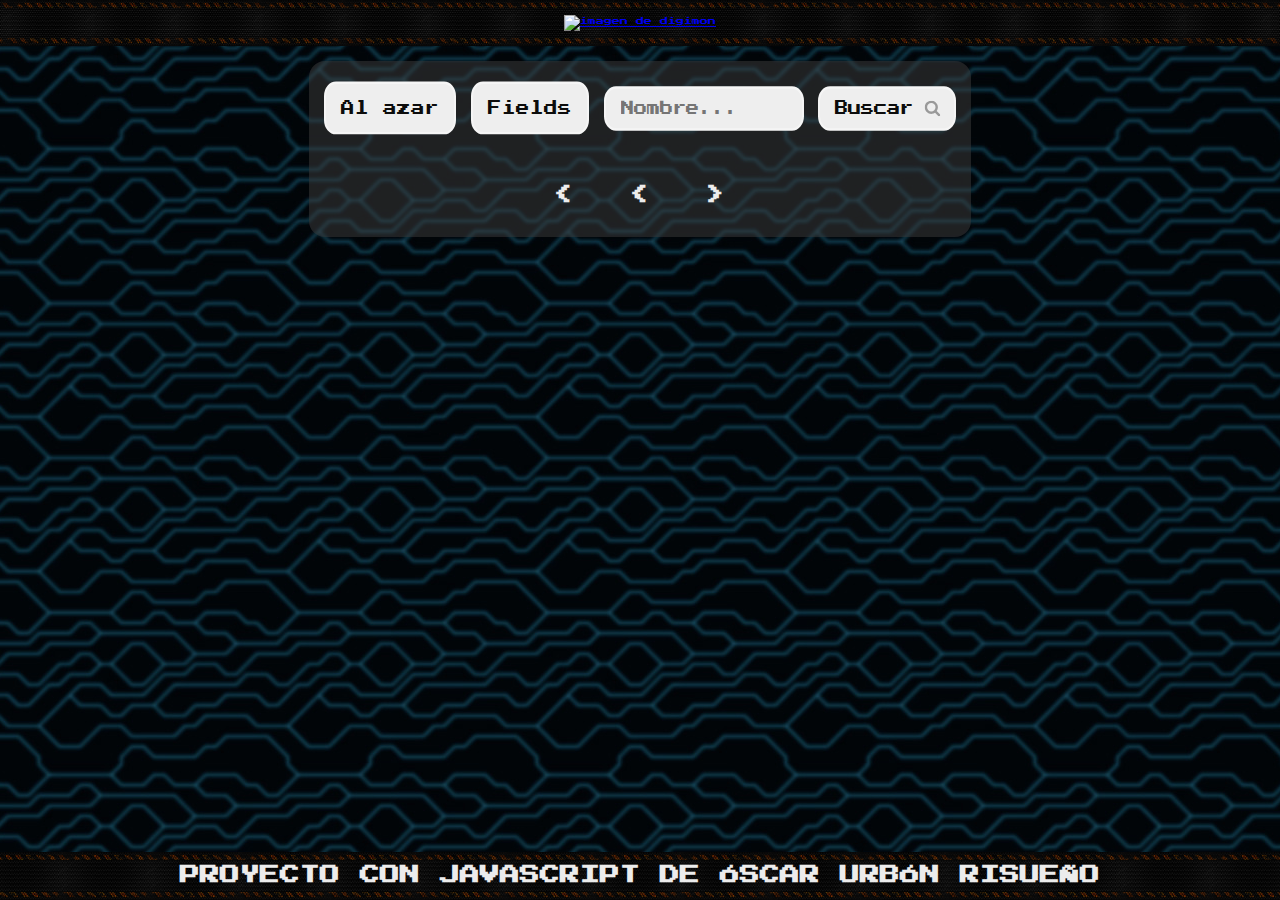
==== index.html @ 3ec6dea9 "Add files via upload" ====
<!DOCTYPE html>
<html lang="en">
  <head>
    <meta charset="UTF-8" />
    <meta http-equiv="X-UA-Compatible" content="IE=edge" />
    <meta name="viewport" content="width=device-width, initial-scale=1.0" />
    <!--Fonts -->
    <link rel="preconnect" href="https://fonts.googleapis.com">
    <link rel="preconnect" href="https://fonts.gstatic.com" crossorigin>
    <link href="https://fonts.googleapis.com/css2?family=Roboto:ital,wght@0,100;0,300;0,400;0,500;0,700;0,900;1,100;1,300;1,400;1,500;1,700;1,900&display=swap" rel="stylesheet">    <!--Font Press Start 2p -->
    <link href="https://fonts.googleapis.com/css2?family=Press+Start+2P&family=Roboto:ital,wght@0,100;0,300;0,400;0,500;0,700;0,900;1,100;1,300;1,400;1,500;1,700;1,900&display=swap" rel="stylesheet">
    
    <title>Digimon DB</title>
    <link rel="icon" type="image/x-icon" href="favicon.ico">
    <link rel="stylesheet" href="css/styles.css" />
    <script src="https://code.jquery.com/jquery-3.6.0.min.js" ></script>
	<script src="js/script.js" defer></script>
  </head>
  <body>
    <div class="header">
      <a href="index.html">
        <img src="images/logo.png" alt="imagen de digimon" class="logo">
      </a>
    </div>
    <main>
      <div class="main-wrapper">
        <div class="navbar">
          <a class="navbar-item correctY" id="random-digimon" href="#">Al azar</a>
          <a class="navbar-item correctY" href="fields.html">Fields</a>
          <form role="search " id="search-form" method="GET">
            <input class="searchbar correctY" id="search-input" name="search" placeholder="Nombre..." type="text" /> 
            <button type="submit" class="navbar-item correctY" id="search-button">Buscar 
              <svg height="13px" class="search-icon correctX" viewBox="0 0 13 13">
              <path fill="#999999" d="M12,13a1,1,0,0,1-.7-.3L8.62,10A5.5,5.5,0,1,1,10,8.62l2.68,2.68A1,1,0,0,1,12,13ZM5.5,2A3.5,3.5,0,1,0,9,5.5,3.5,3.5,0,0,0,5.5,2Z"/>
              </svg>
            </button>
          </form>
        </div>
        <div class="list-digimon" id="digi_list"></div>
        <div class="pag-buttons titulo">
          <div class="pag-button" id="prev-button"><</div>
          <div class="" id="current-pag"><</div>
          <div class="pag-button" id="next-button">></div>
        </div>
      </div>
    </main>
    <footer>
      <h1 id="titulo" class="titulo">Proyecto con javascript de Óscar Urbón Risueño</h1>
    </footer>
  </body>
</html>
---- css/styles.css ----
* {
  box-sizing: border-box;
}
html {
 
  font-size: 50%;
  height: 100%;
  scroll-behavior: smooth;
}
h3, p, .correctY {
  transform: scaleY(1.2);
}

.correctX{
  transform: scaleX(1.2);
}

body {
  font-family: 'Press Start 2P', 'Roboto';
  color: #000;
  line-height: 1.5;
  min-height: 100vh;
  margin: 0;
  background-size: auto; 
  background-position: center;
  background-repeat: repeat;
  background-image: url('../images/bk_body.jpg');
  display: flex;
  flex-direction: column;
}

.header{
  display: flex;
  justify-content: space-around;
  background-size: contain;
  background-position: center;
  background-repeat: repeat-x;
  background-image: url('../images/bk_header.jpg');
}

.logo{
  width: 100%;  
  max-width: 400px;  
  min-width: 100px; 
  height: auto;
  margin: 15px; 
  transition: filter 0.3s ease; 
}

.logo:hover {
  filter: drop-shadow(0 0 20px rgba(255, 165, 0, 0.6));
}

main{
  display: flex;
  justify-content: flex-start;
  align-items:center;
  flex-direction: column;
  flex: 1;
}

.main-wrapper{
  background-color: #3a3a3a8a;
  border-radius: 16px;
  margin: 15px ;
  padding: 15px;
  max-width: 1400px;
  min-width: 450px;
}

.navbar {
  display: flex;
  flex-direction: row;
  flex-wrap: wrap;
  justify-content: center;
  align-items: center;
  align-content: center;
  gap:15px;
  margin-bottom: 25px;
  margin-top: 10px;
  font-size: 1.7rem;
}

.navbar-item{
  color: rgb(12, 12, 12);
  align-content: center;
  background-color: rgb(238, 238, 238);
  border:  2px solid rgb(245, 245, 245);
  border-radius: 12px;
  padding: 10px 15px;
  text-decoration: none;
  font-family: 'Press Start 2P';
  transition: color 0.4s ease, border 0.7s ease, background-color 0.5s ease ;
}

.navbar-item:hover{
  background-color: rgb(250, 180, 89);
  color:rgb(19, 19, 19);
  border:  2px solid rgb(93, 85, 206);
}

.searchbar{
  background-color: rgb(238, 238, 238);
  border:  2px solid rgb(245, 245, 245);
  border-radius: 12px;
  padding: 10px 15px;
  text-decoration: none;
  font-family: 'Press Start 2P';
  max-width: 200px;
}

.list-digimon {
  display: flex;
  flex-direction: row;
  flex-wrap: wrap;
  justify-content: center;
  align-items: center;
  align-content: stretch;
  gap: 15px;
}

.list-fields {
  display: flex;
  flex-direction: column;
  flex-wrap: nowrap;
  justify-content: flex-start;
  align-items: stretch;
  align-content: center;
  gap: 15px;
}

.detail-card{
  gap: 25px;
  display: flex;
  flex-direction: row;
  flex-wrap: wrap;
  align-items: stretch;
  align-content: stretch;
  justify-content: stretch;
  background-color: rgb(250, 249, 250);
  border-radius: 16px;
  overflow: hidden;
  border: 2px solid rgb(247, 247, 247);
  position: relative;
  padding: 35px;
}

.detail-image{
  flex:1;
  width: auto;
  height: 350px;
  border-radius: 16px;
  object-fit: contain;
  object-position: center;
  background-color: white;
}

.detail-stats{
  flex:1;
  display: flex;
  flex-wrap: nowrap;
  flex-direction: column;
  justify-content: space-between;
  align-items: flex-start;
  align-content: stretch;
  max-height: 350px;
  min-width: 350px;
  padding: 20px;
  border-radius: 16px;
  background-color: rgba(250, 250, 250, 0.973);
  margin: 0px;
  overflow-y: auto;
}

.detail-name {
  color: rgb(22, 22, 22);
  font-size: 2.6rem;
  text-align: left;
  margin-left: 5px;
  letter-spacing: 4px;
  text-transform: uppercase;
  margin: 0px;
  padding: 5px 15px 20px 15px;
}

ul{
  padding: 0px;
  padding-left: 20px;
  display: flex;
  font-size: 1.6rem;
  flex-wrap: nowrap;
  flex-direction: column;
  justify-content: space-between;
  align-items: flex-start;
  align-content: stretch;
  flex:1;
}

li{
  margin: 10px 0px 10px 0px;
}

.detail-description{
  flex:1;
  font-family: 'Roboto';
  font-size: 2.3rem;
  font-weight: normal;
  line-height: 1.5;
  text-align: justify;
  vertical-align: middle;
  min-width: 350px;
  overflow-y: auto;
  max-height: 350px;
  padding: 20px;
  border-radius: 16px;
  background-color: rgb(250, 250, 250, 0.973);
}

.card {
  width: 320px;
  border-radius: 16px;
  overflow: hidden;
  border: 2px solid rgb(247, 247, 247);
  transition: box-shadow 0.5s ease, transform 0.5s ease;
}

.card:hover {
  filter: brightness(1.04);
  transform: translateY(-5px); 
  cursor: pointer;
  text-decoration: none;
}



.card-header {
  width: auto;
  height: 78px;
  background-color: #f7f7f7;
  display: flex;
  justify-content: flex-end;
  align-items: flex-start;
  padding: 10px;
}

.card-body-id {
  font-size: 2rem;
  padding-right: 5px;
  margin-top:5px;
}

.card-body-img {
  max-width: 250px;
  height: 250px;
  margin-top: -10%;
  border-radius: 16px;
  object-fit: cover;
  object-position: center;
  background-color: rgb(250, 250, 250);
}

.image-field{
  width: auto;
  transform: scaleX(1.2);
  margin:0px 5px;
  transition: transform 0.3s ease;
  display: inline-block;
  position: relative;
  vertical-align: top; 
}

.image-field:hover {
  transform: scale(2); 
  z-index: 1;
}

.align-text-image{
  align-items: center;
  gap:15px;
}


.card-body {
  display: flex;
  flex-direction: column;
  align-items: center;
  background-color: #ffffff94;
  border-bottom: 1px solid rgb(201, 201, 201);
  border-top: 1px solid rgb(201, 201, 201);
}

.card-body-title {
  margin-top: 2.8rem;
  margin-bottom: 2.5rem;
  font-size: 2rem;
  text-transform: capitalize;
  width: 75%;
  text-align: center;
}

.card-footer {
  position: relative;
  background-color: #f7f7f7;
  display: flex;
  justify-content: space-around;
  align-items: center;
  font-size: 1.3rem;
  gap: 10px;
  padding: 15px;
}

.elipsis{
  white-space: nowrap;
  overflow: hidden;
  text-overflow: ellipsis;
}

.card-footer-item {
  text-align: center;
  flex: 1;
  min-width: 0; 
}

.card-footer p {
  letter-spacing: 2px;
}

.pag-buttons{
  display: flex;
  flex-direction: row;
  flex-wrap: nowrap;
  justify-content: center;
  align-items: center;
  align-content: center;
  gap: 7%;
  margin-top: 15px;
}

.pag-button{
  padding: 15px;
  transition: transform 0.1s ease, filter 0.3s ease;
}

.pag-button:hover {
  transform: scale(1.5);
  filter: brightness(0.8);
  cursor: pointer;
}

footer{
  display: flex;
  flex-direction: column;
  flex-wrap: nowrap;
  justify-content: space-around;
  align-items: center;
  align-content: center;
  background-size: auto 100%; 
  background-position: center;
  background-repeat: repeat-x;
  background-image: url('../images/bk_header.jpg');
}

.titulo {
  color: rgb(236, 236, 236);
  font-size: 2.5rem;
  line-height: 2.7rem;
  text-align: center;
  text-transform: uppercase;
  font-weight: 800;
  margin-left: 20px;
  margin-right: 20px;
}

.Baby-I {
  background-color: rgba(129, 206, 174, 0.82);
}

.Baby-II {
  background-color: rgba(130, 214, 203, 0.82);
}

.Child {
  background-color: rgba(125, 161, 209, 0.82);
}

.Adult {
  background-color: rgba(160, 117, 201, 0.82);
}

.Perfect {
  background-color: rgba(211, 130, 180, 0.82);
}

.Ultimate {
  background-color: rgba(202, 118, 118, 0.82);
}

.undefined{
  background-color: rgba(247, 247, 247, 0.904);
}

.undefined-t{
  background-color: rgba(240, 240, 240, 0.5);
}

.Baby-I-t {
  background-color: rgba(129, 206, 174, 0.5);
}

.Baby-II-t {
  background-color: rgba(130, 214, 203, 0.5);
}

.Child-t {
  background-color: rgba(125, 161, 209, 0.5);
}

.Adult-t {
  background-color: rgba(160, 117, 201, 0.5);
}

.Perfect-t {
  background-color: rgba(211, 130, 180, 0.5);
}

.Ultimate-t {
  background-color: rgba(202, 118, 118, 0.5);
}
.field-card{
  border-radius: 16px;
  min-width: 350px;
  width: 100%;
  max-width:620px ;
  overflow: hidden;
  border: 2px solid rgb(247, 247, 247);
  background-color: #f7f7f7a6;
  padding: 10px 20px;
  transition: box-shadow 0.5s ease, transform 0.5s ease;
}

.field-card:hover {
  filter: brightness(1.04);
  transform: translateY(-5px); 
  cursor: pointer;
  text-decoration: none;
}

.field-card-img{
  max-width: 50px;
  height: 50px;
  border-radius: 4px;
  object-fit: cover;
  object-position: center;
  background-color: rgb(250, 250, 250);
}
.field-data{
  width: 100%;
  display: flex;
  flex-direction: row;
  flex-wrap: wrap;
  justify-content: space-between;
  align-items: center;
  align-content: stretch;

}
.field-description{
flex:1;
  font-family: 'Roboto';
  font-size: 2.3rem;
  line-height: 1.5;
  text-align: justify;
  overflow-y: auto;
  max-height: 200px;
  width: 100%;
  margin-top: 15px;
  padding: 10px 20px;
  border-radius: 13px;
  background-color: rgba(250, 250, 250, 0.842);
  display:none;

}
.field-title {
  font-size: 2rem;
  text-transform: capitalize;
  text-align: center;
}
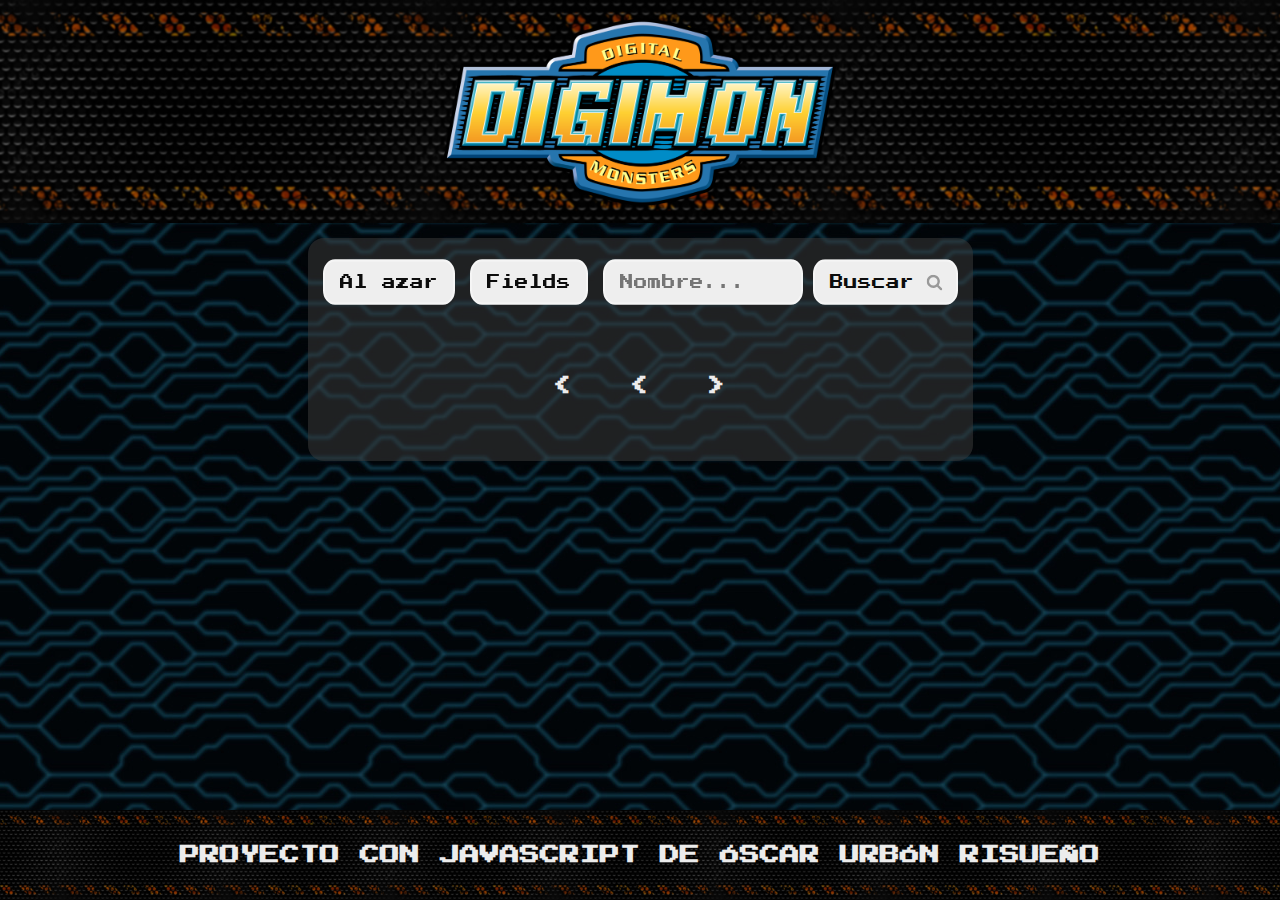
==== commit 482c76c8: "Add files via upload" ====
--- a/index.html
+++ b/index.html
@@ -24,12 +24,12 @@
     </div>
     <main>
       <div class="main-wrapper">
-        <div class="navbar">
-          <a class="navbar-item correctY" id="random-digimon" href="#">Al azar</a>
-          <a class="navbar-item correctY" href="fields.html">Fields</a>
-          <form role="search " id="search-form" method="GET">
-            <input class="searchbar correctY" id="search-input" name="search" placeholder="Nombre..." type="text" /> 
-            <button type="submit" class="navbar-item correctY" id="search-button">Buscar 
+        <div class="navbar correctY ">
+          <a class="navbar-item " id="random-digimon" href="#">Al azar</a>
+          <a class="navbar-item " href="fields.html">Fields</a>
+          <form role="search" class="search-form" id="search-form" method="GET">
+            <input class="searchbar " id="search-input" name="search" placeholder="Nombre..." type="text" /> 
+            <button type="submit" class="navbar-item " id="search-button">Buscar 
               <svg height="13px" class="search-icon correctX" viewBox="0 0 13 13">
               <path fill="#999999" d="M12,13a1,1,0,0,1-.7-.3L8.62,10A5.5,5.5,0,1,1,10,8.62l2.68,2.68A1,1,0,0,1,12,13ZM5.5,2A3.5,3.5,0,1,0,9,5.5,3.5,3.5,0,0,0,5.5,2Z"/>
               </svg>
--- a/css/styles.css
+++ b/css/styles.css
@@ -6,8 +6,9 @@
   font-size: 50%;
   height: 100%;
   scroll-behavior: smooth;
-}
-h3, p, .correctY {
+
+}
+p, .correctY {
   transform: scaleY(1.2);
 }
 
@@ -18,7 +19,7 @@
 body {
   font-family: 'Press Start 2P', 'Roboto';
   color: #000;
-  line-height: 1.5;
+ 
   min-height: 100vh;
   margin: 0;
   background-size: auto; 
@@ -43,7 +44,7 @@
   max-width: 400px;  
   min-width: 100px; 
   height: auto;
-  margin: 15px; 
+  margin: 15px 0px; 
   transition: filter 0.3s ease; 
 }
 
@@ -65,7 +66,7 @@
   margin: 15px ;
   padding: 15px;
   max-width: 1400px;
-  min-width: 450px;
+  min-width: 375px;
 }
 
 .navbar {
@@ -79,6 +80,7 @@
   margin-bottom: 25px;
   margin-top: 10px;
   font-size: 1.7rem;
+
 }
 
 .navbar-item{
@@ -88,6 +90,7 @@
   border:  2px solid rgb(245, 245, 245);
   border-radius: 12px;
   padding: 10px 15px;
+  font-size: 1.7rem;
   text-decoration: none;
   font-family: 'Press Start 2P';
   transition: color 0.4s ease, border 0.7s ease, background-color 0.5s ease ;
@@ -99,6 +102,12 @@
   border:  2px solid rgb(93, 85, 206);
 }
 
+.search-form{
+  display: flex;          
+  flex-wrap: nowrap;      
+  align-items: center;   
+  gap: 10px;       
+}
 .searchbar{
   background-color: rgb(238, 238, 238);
   border:  2px solid rgb(245, 245, 245);
@@ -107,6 +116,7 @@
   text-decoration: none;
   font-family: 'Press Start 2P';
   max-width: 200px;
+  font-size: 1.7rem;
 }
 
 .list-digimon {
@@ -307,6 +317,7 @@
   font-size: 1.3rem;
   gap: 10px;
   padding: 15px;
+  line-height: 1.5;
 }
 
 .elipsis{
@@ -363,12 +374,11 @@
 .titulo {
   color: rgb(236, 236, 236);
   font-size: 2.5rem;
-  line-height: 2.7rem;
+  line-height: 1.5;
   text-align: center;
   text-transform: uppercase;
   font-weight: 800;
-  margin-left: 20px;
-  margin-right: 20px;
+  margin:30px 20px;
 }
 
 .Baby-I {
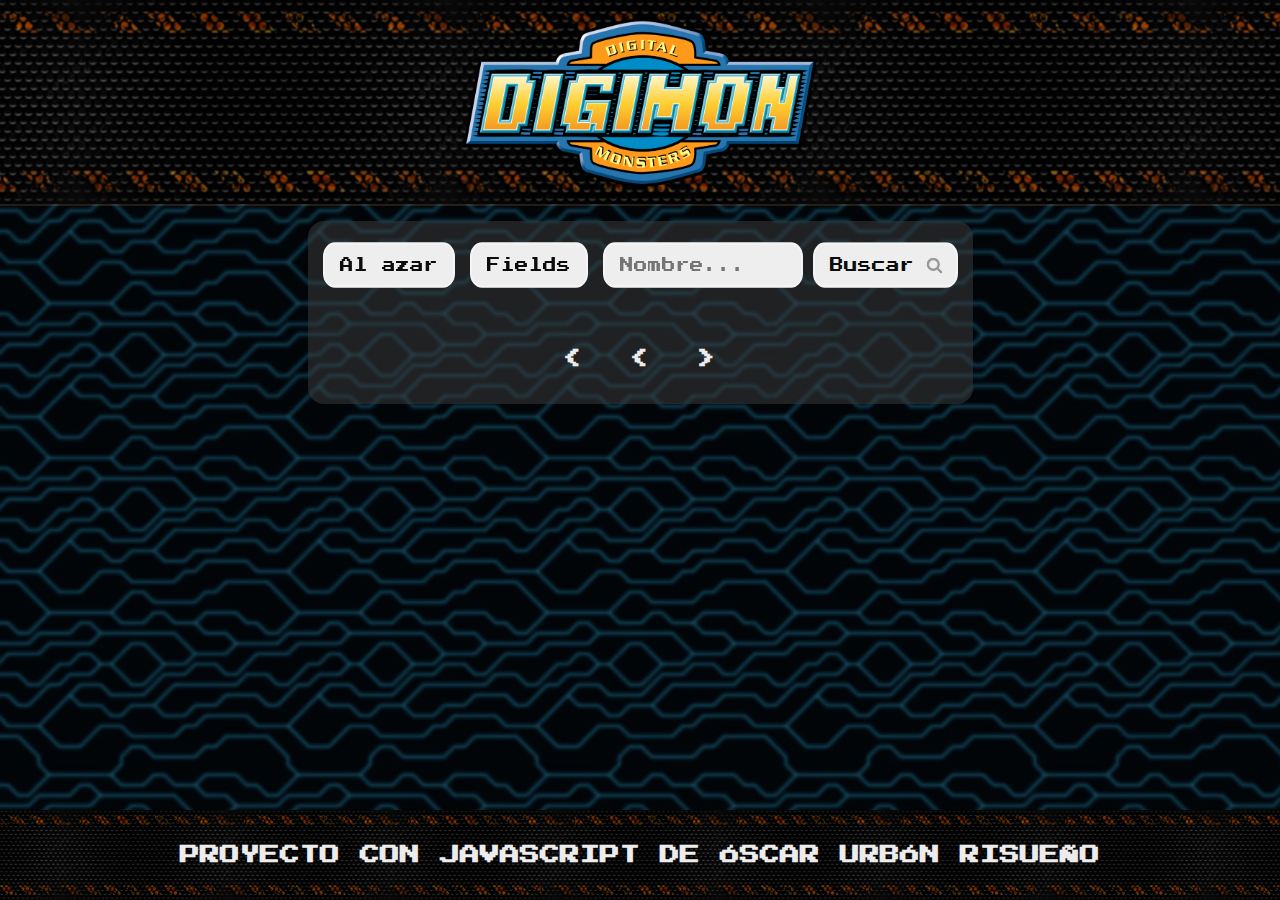
==== commit 38d3b026: "Add files via upload" ====
--- a/index.html
+++ b/index.html
@@ -29,7 +29,7 @@
           <a class="navbar-item " href="fields.html">Fields</a>
           <form role="search" class="search-form" id="search-form" method="GET">
             <input class="searchbar " id="search-input" name="search" placeholder="Nombre..." type="text" /> 
-            <button type="submit" class="navbar-item " id="search-button">Buscar 
+            <button type="submit" class="navbar-item " id="search-button"><span>Buscar </span>
               <svg height="13px" class="search-icon correctX" viewBox="0 0 13 13">
               <path fill="#999999" d="M12,13a1,1,0,0,1-.7-.3L8.62,10A5.5,5.5,0,1,1,10,8.62l2.68,2.68A1,1,0,0,1,12,13ZM5.5,2A3.5,3.5,0,1,0,9,5.5,3.5,3.5,0,0,0,5.5,2Z"/>
               </svg>
@@ -37,7 +37,7 @@
           </form>
         </div>
         <div class="list-digimon" id="digi_list"></div>
-        <div class="pag-buttons titulo">
+        <div class="pag-buttons">
           <div class="pag-button" id="prev-button"><</div>
           <div class="" id="current-pag"><</div>
           <div class="pag-button" id="next-button">></div>
--- a/css/styles.css
+++ b/css/styles.css
@@ -37,6 +37,7 @@
   background-position: center;
   background-repeat: repeat-x;
   background-image: url('../images/bk_header.jpg');
+  border-bottom:  2px solid rgba(206, 133, 85, 0.185);
 }
 
 .logo{
@@ -45,6 +46,7 @@
   min-width: 100px; 
   height: auto;
   margin: 15px 0px; 
+  padding:0px 20px;
   transition: filter 0.3s ease; 
 }
 
@@ -63,10 +65,10 @@
 .main-wrapper{
   background-color: #3a3a3a8a;
   border-radius: 16px;
-  margin: 15px ;
+  margin: 15px 4% ;
   padding: 15px;
   max-width: 1400px;
-  min-width: 375px;
+  min-width: 360px;
 }
 
 .navbar {
@@ -77,7 +79,7 @@
   align-items: center;
   align-content: center;
   gap:15px;
-  margin-bottom: 25px;
+  margin-bottom: 30px;
   margin-top: 10px;
   font-size: 1.7rem;
 
@@ -119,6 +121,13 @@
   font-size: 1.7rem;
 }
 
+@media only screen and (max-width: 430px) {
+  .navbar-item span {
+    display:none;
+  }
+}
+
+
 .list-digimon {
   display: flex;
   flex-direction: row;
@@ -140,7 +149,7 @@
 }
 
 .detail-card{
-  gap: 25px;
+  gap: 15px;
   display: flex;
   flex-direction: row;
   flex-wrap: wrap;
@@ -152,13 +161,14 @@
   overflow: hidden;
   border: 2px solid rgb(247, 247, 247);
   position: relative;
-  padding: 35px;
+  padding: 15px;
+  
 }
 
 .detail-image{
   flex:1;
   width: auto;
-  height: 350px;
+  max-height: 350px;
   border-radius: 16px;
   object-fit: contain;
   object-position: center;
@@ -174,7 +184,7 @@
   align-items: flex-start;
   align-content: stretch;
   max-height: 350px;
-  min-width: 350px;
+  min-width: 250px;
   padding: 20px;
   border-radius: 16px;
   background-color: rgba(250, 250, 250, 0.973);
@@ -218,7 +228,7 @@
   line-height: 1.5;
   text-align: justify;
   vertical-align: middle;
-  min-width: 350px;
+  min-width: 250px;
   overflow-y: auto;
   max-height: 350px;
   padding: 20px;
@@ -233,6 +243,7 @@
   border: 2px solid rgb(247, 247, 247);
   transition: box-shadow 0.5s ease, transform 0.5s ease;
 }
+
 
 .card:hover {
   filter: brightness(1.04);
@@ -268,6 +279,8 @@
   object-position: center;
   background-color: rgb(250, 250, 250);
 }
+
+
 
 .image-field{
   width: auto;
@@ -343,8 +356,14 @@
   justify-content: center;
   align-items: center;
   align-content: center;
-  gap: 7%;
+  gap: 5%;
   margin-top: 15px;
+  color: rgb(236, 236, 236);
+  font-size: 2.5rem;
+  line-height: 1.5;
+  text-align: center;
+  text-transform: uppercase;
+  font-weight: 800;
 }
 
 .pag-button{
@@ -381,6 +400,7 @@
   margin:30px 20px;
 }
 
+
 .Baby-I {
   background-color: rgba(129, 206, 174, 0.82);
 }
@@ -438,7 +458,7 @@
 }
 .field-card{
   border-radius: 16px;
-  min-width: 350px;
+  min-width: 320px;
   width: 100%;
   max-width:620px ;
   overflow: hidden;
@@ -490,7 +510,7 @@
 
 }
 .field-title {
-  font-size: 2rem;
+  font-size: clamp(1rem, 3vw, 2.1rem);
   text-transform: capitalize;
   text-align: center;
 }
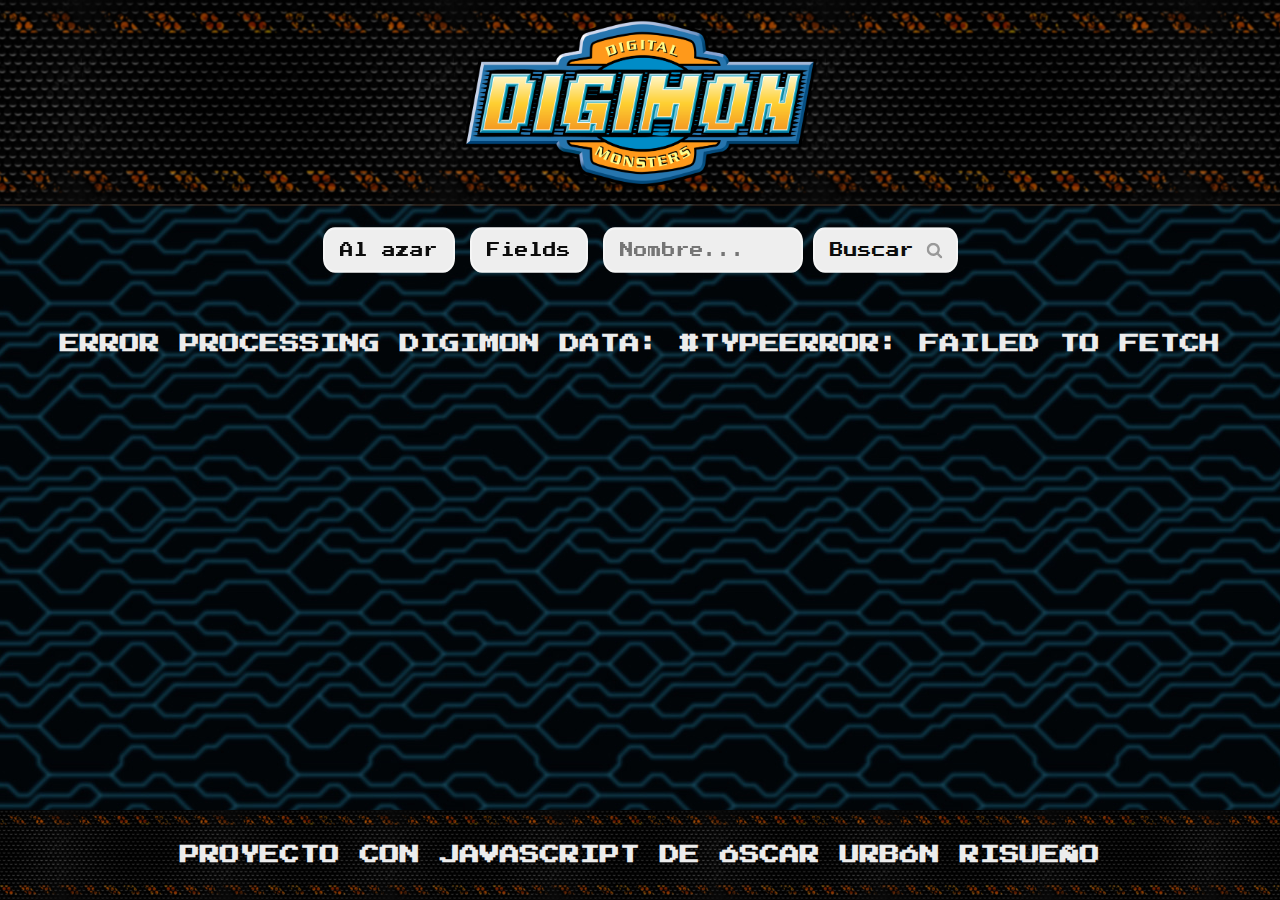
==== commit 8a1abde1: "Add files via upload" ====
--- a/index.html
+++ b/index.html
@@ -13,8 +13,7 @@
     <title>Digimon DB</title>
     <link rel="icon" type="image/x-icon" href="favicon.ico">
     <link rel="stylesheet" href="css/styles.css" />
-    <script src="https://code.jquery.com/jquery-3.6.0.min.js" ></script>
-	<script src="js/script.js" defer></script>
+	  <script src="js/script.js" defer></script>
   </head>
   <body>
     <div class="header">
@@ -37,11 +36,7 @@
           </form>
         </div>
         <div class="list-digimon" id="digi_list"></div>
-        <div class="pag-buttons">
-          <div class="pag-button" id="prev-button"><</div>
-          <div class="" id="current-pag"><</div>
-          <div class="pag-button" id="next-button">></div>
-        </div>
+        <div class="pag-buttons" id="pagination"></div>
       </div>
     </main>
     <footer>
--- a/css/styles.css
+++ b/css/styles.css
@@ -8,7 +8,7 @@
   scroll-behavior: smooth;
 
 }
-p, .correctY {
+.correctY {
   transform: scaleY(1.2);
 }
 
@@ -63,12 +63,13 @@
 }
 
 .main-wrapper{
-  background-color: #3a3a3a8a;
-  border-radius: 16px;
-  margin: 15px 4% ;
-  padding: 15px;
+  background-color: #ffffff00;
+  display:grid;
+  gap:30px;
+ 
+  padding: 25px 15px;
   max-width: 1400px;
-  min-width: 360px;
+ 
 }
 
 .navbar {
@@ -79,10 +80,7 @@
   align-items: center;
   align-content: center;
   gap:15px;
-  margin-bottom: 30px;
-  margin-top: 10px;
   font-size: 1.7rem;
-
 }
 
 .navbar-item{
@@ -121,13 +119,6 @@
   font-size: 1.7rem;
 }
 
-@media only screen and (max-width: 430px) {
-  .navbar-item span {
-    display:none;
-  }
-}
-
-
 .list-digimon {
   display: flex;
   flex-direction: row;
@@ -150,24 +141,23 @@
 
 .detail-card{
   gap: 15px;
+  padding: 15px;
   display: flex;
   flex-direction: row;
   flex-wrap: wrap;
   align-items: stretch;
   align-content: stretch;
-  justify-content: stretch;
-  background-color: rgb(250, 249, 250);
+  justify-content: center;
+ 
   border-radius: 16px;
   overflow: hidden;
   border: 2px solid rgb(247, 247, 247);
-  position: relative;
-  padding: 15px;
-  
+  backdrop-filter: blur(3px) grayscale(50%); 
 }
 
 .detail-image{
   flex:1;
-  width: auto;
+  min-width: 300px;
   max-height: 350px;
   border-radius: 16px;
   object-fit: contain;
@@ -184,40 +174,41 @@
   align-items: flex-start;
   align-content: stretch;
   max-height: 350px;
-  min-width: 250px;
+  min-width: 300px;
   padding: 20px;
   border-radius: 16px;
-  background-color: rgba(250, 250, 250, 0.973);
+  background-color: rgba(255, 255, 255, 0.925);
   margin: 0px;
   overflow-y: auto;
+  line-height: 1.5;
+  gap:20px;
 }
 
 .detail-name {
   color: rgb(22, 22, 22);
-  font-size: 2.6rem;
-  text-align: left;
-  margin-left: 5px;
-  letter-spacing: 4px;
+  margin:10px 0px;
+  letter-spacing: 3px;
   text-transform: uppercase;
-  margin: 0px;
-  padding: 5px 15px 20px 15px;
+  padding-left: 14px;
+  font-size: clamp(2rem, 2vw, 2.3rem);
 }
 
 ul{
   padding: 0px;
   padding-left: 20px;
   display: flex;
-  font-size: 1.6rem;
   flex-wrap: nowrap;
   flex-direction: column;
   justify-content: space-between;
   align-items: flex-start;
   align-content: stretch;
   flex:1;
+  gap:auto ;
 }
 
 li{
-  margin: 10px 0px 10px 0px;
+  margin: 8px;
+  font-size: clamp(1.2rem, 3vw, 1.5rem);
 }
 
 .detail-description{
@@ -228,12 +219,12 @@
   line-height: 1.5;
   text-align: justify;
   vertical-align: middle;
-  min-width: 250px;
+  min-width: 300px;
   overflow-y: auto;
   max-height: 350px;
   padding: 20px;
   border-radius: 16px;
-  background-color: rgb(250, 250, 250, 0.973);
+  background-color: rgba(255, 255, 255, 0.925);
 }
 
 .card {
@@ -242,8 +233,11 @@
   overflow: hidden;
   border: 2px solid rgb(247, 247, 247);
   transition: box-shadow 0.5s ease, transform 0.5s ease;
-}
-
+  backdrop-filter: blur(3px)  sepia(10%) brightness(75%); 
+  will-change: transform;
+  color:rgba(17, 17, 17, 0.945);
+  text-decoration: none
+}
 
 .card:hover {
   filter: brightness(1.04);
@@ -252,8 +246,6 @@
   text-decoration: none;
 }
 
-
-
 .card-header {
   width: auto;
   height: 78px;
@@ -277,29 +269,16 @@
   border-radius: 16px;
   object-fit: cover;
   object-position: center;
-  background-color: rgb(250, 250, 250);
-}
-
-
-
-.image-field{
-  width: auto;
-  transform: scaleX(1.2);
-  margin:0px 5px;
-  transition: transform 0.3s ease;
-  display: inline-block;
-  position: relative;
-  vertical-align: top; 
-}
-
-.image-field:hover {
-  transform: scale(2); 
-  z-index: 1;
-}
+  background-color: white;
+  border: 2px solid rgb(253, 253, 253);
+}
+
+
+
 
 .align-text-image{
   align-items: center;
-  gap:15px;
+  gap:555px;
 }
 
 
@@ -307,7 +286,9 @@
   display: flex;
   flex-direction: column;
   align-items: center;
-  background-color: #ffffff94;
+  background: radial-gradient(circle, rgba(8, 8, 8, 0.171) 0%, rgba(177, 174, 172, 0.247) 100%);
+  
+
   border-bottom: 1px solid rgb(201, 201, 201);
   border-top: 1px solid rgb(201, 201, 201);
 }
@@ -319,6 +300,7 @@
   text-transform: capitalize;
   width: 75%;
   text-align: center;
+  color:rgba(245, 242, 242, 0.966);
 }
 
 .card-footer {
@@ -330,7 +312,7 @@
   font-size: 1.3rem;
   gap: 10px;
   padding: 15px;
-  line-height: 1.5;
+  line-height: 1.2;
 }
 
 .elipsis{
@@ -343,6 +325,7 @@
   text-align: center;
   flex: 1;
   min-width: 0; 
+  transform: scaleY(1.2);
 }
 
 .card-footer p {
@@ -357,7 +340,7 @@
   align-items: center;
   align-content: center;
   gap: 5%;
-  margin-top: 15px;
+  
   color: rgb(236, 236, 236);
   font-size: 2.5rem;
   line-height: 1.5;
@@ -367,7 +350,7 @@
 }
 
 .pag-button{
-  padding: 15px;
+  
   transition: transform 0.1s ease, filter 0.3s ease;
 }
 
@@ -426,11 +409,11 @@
 }
 
 .undefined{
-  background-color: rgba(247, 247, 247, 0.904);
+  background-color: rgba(247, 247, 247, 0.82);
 }
 
 .undefined-t{
-  background-color: rgba(240, 240, 240, 0.5);
+  background-color: rgba(240, 240, 240, 0.603);
 }
 
 .Baby-I-t {
@@ -463,7 +446,9 @@
   max-width:620px ;
   overflow: hidden;
   border: 2px solid rgb(247, 247, 247);
-  background-color: #f7f7f7a6;
+  background-color: #f1f1f1b4;
+  backdrop-filter: blur(3px)  sepia(10%) brightness(75%); 
+  will-change: transform;
   padding: 10px 20px;
   transition: box-shadow 0.5s ease, transform 0.5s ease;
 }
@@ -485,13 +470,14 @@
 }
 .field-data{
   width: 100%;
+  gap:10px;
   display: flex;
   flex-direction: row;
-  flex-wrap: wrap;
+  flex-wrap: nowrap;
   justify-content: space-between;
   align-items: center;
   align-content: stretch;
-
+  line-height: 1.5;
 }
 .field-description{
 flex:1;
@@ -503,6 +489,7 @@
   max-height: 200px;
   width: 100%;
   margin-top: 15px;
+  margin-bottom: 5px;
   padding: 10px 20px;
   border-radius: 13px;
   background-color: rgba(250, 250, 250, 0.842);
@@ -510,8 +497,38 @@
 
 }
 .field-title {
-  font-size: clamp(1rem, 3vw, 2.1rem);
+  font-size: clamp(1.7rem, 3vw, 2.1rem);
   text-transform: capitalize;
   text-align: center;
 }
 
+
+.image-field{
+  width: auto;
+  transform: scaleX(1.2);
+  margin:0px 5px;
+  
+  transition: transform 0.3s ease;
+  display: inline-block;
+  position: relative;
+  vertical-align: top; 
+}
+
+.image-field:hover {
+  transform: scale(2); 
+  z-index: 1;
+}
+.detail-fields-wrapper{
+  display:inline-flex;
+  flex-wrap: wrap;
+  gap:10px;
+}
+
+@media only screen and (max-width: 430px) {
+  .detail-image {
+    max-height: 250px;
+  }
+  .navbar-item span {
+    display:none;
+  }
+}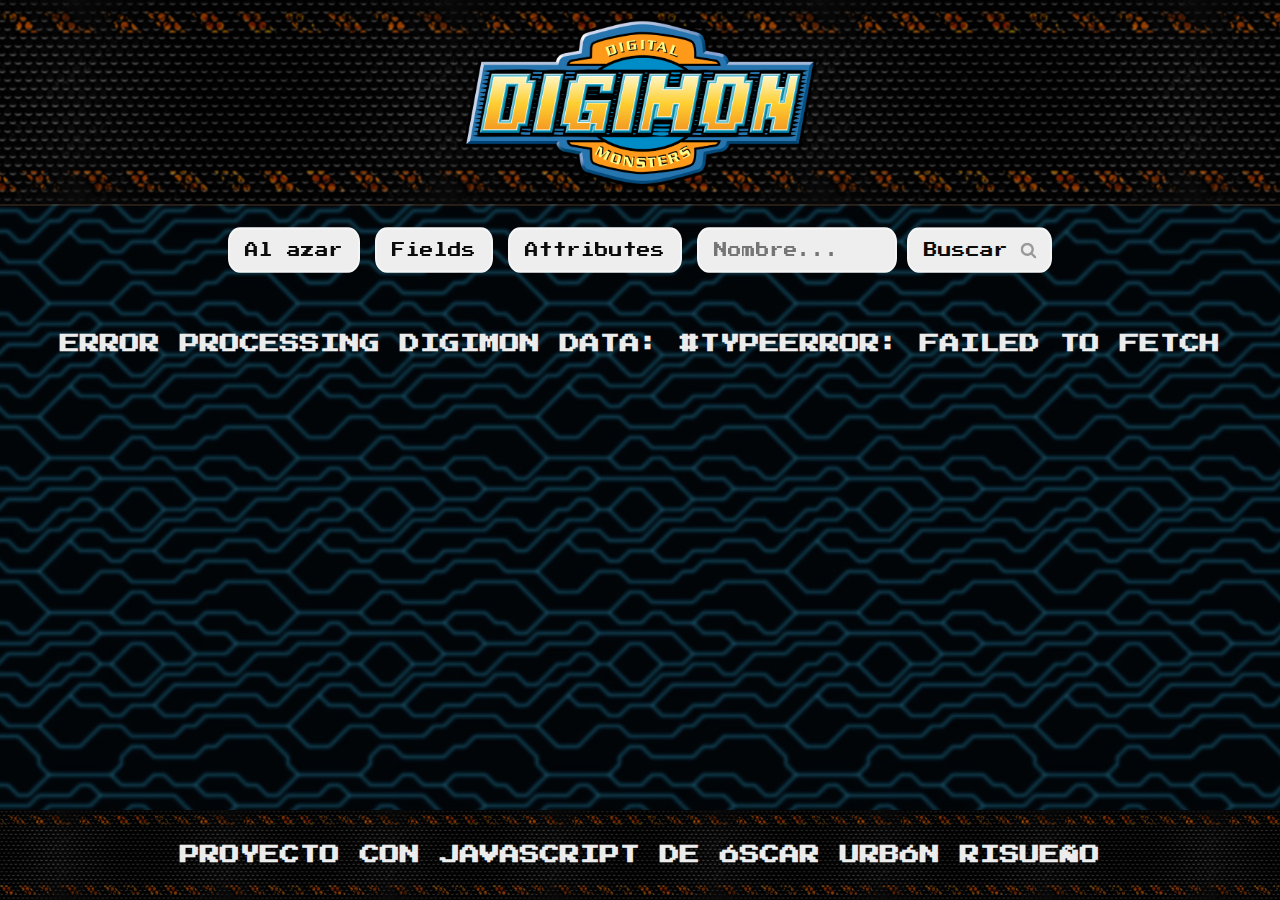
==== commit 148fea17: "Add files via upload" ====
--- a/index.html
+++ b/index.html
@@ -11,7 +11,7 @@
     <link href="https://fonts.googleapis.com/css2?family=Press+Start+2P&family=Roboto:ital,wght@0,100;0,300;0,400;0,500;0,700;0,900;1,100;1,300;1,400;1,500;1,700;1,900&display=swap" rel="stylesheet">
     
     <title>Digimon DB</title>
-    <link rel="icon" type="image/x-icon" href="favicon.ico">
+    <link rel="icon" type="image/x-icon" href="images/favicon.ico">
     <link rel="stylesheet" href="css/styles.css" />
 	  <script src="js/script.js" defer></script>
   </head>
@@ -26,6 +26,7 @@
         <div class="navbar correctY ">
           <a class="navbar-item " id="random-digimon" href="#">Al azar</a>
           <a class="navbar-item " href="fields.html">Fields</a>
+          <a class="navbar-item " href="attributes.html">Attributes</a>
           <form role="search" class="search-form" id="search-form" method="GET">
             <input class="searchbar " id="search-input" name="search" placeholder="Nombre..." type="text" /> 
             <button type="submit" class="navbar-item " id="search-button"><span>Buscar </span>
@@ -40,7 +41,7 @@
       </div>
     </main>
     <footer>
-      <h1 id="titulo" class="titulo">Proyecto con javascript de Óscar Urbón Risueño</h1>
+      <h1 id="tittle" class="tittle">Proyecto con javascript de Óscar Urbón Risueño</h1>
     </footer>
   </body>
 </html>
--- a/css/styles.css
+++ b/css/styles.css
@@ -1,13 +1,12 @@
 * {
   box-sizing: border-box;
 }
+
 html {
- 
   font-size: 50%;
   height: 100%;
-  scroll-behavior: smooth;
-
-}
+}
+
 .correctY {
   transform: scaleY(1.2);
 }
@@ -19,7 +18,6 @@
 body {
   font-family: 'Press Start 2P', 'Roboto';
   color: #000;
- 
   min-height: 100vh;
   margin: 0;
   background-size: auto; 
@@ -66,10 +64,8 @@
   background-color: #ffffff00;
   display:grid;
   gap:30px;
- 
   padding: 25px 15px;
   max-width: 1400px;
- 
 }
 
 .navbar {
@@ -108,6 +104,7 @@
   align-items: center;   
   gap: 10px;       
 }
+
 .searchbar{
   background-color: rgb(238, 238, 238);
   border:  2px solid rgb(245, 245, 245);
@@ -134,7 +131,7 @@
   flex-direction: column;
   flex-wrap: nowrap;
   justify-content: flex-start;
-  align-items: stretch;
+  align-items: center;
   align-content: center;
   gap: 15px;
 }
@@ -209,6 +206,32 @@
 li{
   margin: 8px;
   font-size: clamp(1.2rem, 3vw, 1.5rem);
+}
+
+.detail-attribute{
+  color: rgba(143, 63, 43, 0.952);
+  text-decoration: none;
+}
+
+.detail-fields-wrapper{
+  display:inline-flex;
+  flex-wrap: wrap;
+  gap:10px;
+}
+
+.image-field{
+  width: auto;
+  transform: scaleX(1.2);
+  margin:0px 5px;
+  transition: transform 0.3s ease;
+  display: inline-block;
+  position: relative;
+  vertical-align: top; 
+}
+
+.image-field:hover {
+  transform: scale(1.6);
+  z-index: 1;
 }
 
 .detail-description{
@@ -273,22 +296,16 @@
   border: 2px solid rgb(253, 253, 253);
 }
 
-
-
-
 .align-text-image{
   align-items: center;
   gap:555px;
 }
 
-
 .card-body {
   display: flex;
   flex-direction: column;
   align-items: center;
   background: radial-gradient(circle, rgba(8, 8, 8, 0.171) 0%, rgba(177, 174, 172, 0.247) 100%);
-  
-
   border-bottom: 1px solid rgb(201, 201, 201);
   border-top: 1px solid rgb(201, 201, 201);
 }
@@ -340,7 +357,6 @@
   align-items: center;
   align-content: center;
   gap: 5%;
-  
   color: rgb(236, 236, 236);
   font-size: 2.5rem;
   line-height: 1.5;
@@ -350,7 +366,6 @@
 }
 
 .pag-button{
-  
   transition: transform 0.1s ease, filter 0.3s ease;
 }
 
@@ -373,7 +388,7 @@
   background-image: url('../images/bk_header.jpg');
 }
 
-.titulo {
+.tittle {
   color: rgb(236, 236, 236);
   font-size: 2.5rem;
   line-height: 1.5;
@@ -383,7 +398,6 @@
   margin:30px 20px;
 }
 
-
 .Baby-I {
   background-color: rgba(129, 206, 174, 0.82);
 }
@@ -439,6 +453,7 @@
 .Ultimate-t {
   background-color: rgba(202, 118, 118, 0.5);
 }
+
 .field-card{
   border-radius: 16px;
   min-width: 320px;
@@ -468,6 +483,7 @@
   object-position: center;
   background-color: rgb(250, 250, 250);
 }
+
 .field-data{
   width: 100%;
   gap:10px;
@@ -479,6 +495,7 @@
   align-content: stretch;
   line-height: 1.5;
 }
+
 .field-description{
 flex:1;
   font-family: 'Roboto';
@@ -502,26 +519,25 @@
   text-align: center;
 }
 
-
-.image-field{
-  width: auto;
-  transform: scaleX(1.2);
-  margin:0px 5px;
-  
-  transition: transform 0.3s ease;
-  display: inline-block;
-  position: relative;
-  vertical-align: top; 
-}
-
-.image-field:hover {
-  transform: scale(2); 
-  z-index: 1;
-}
-.detail-fields-wrapper{
-  display:inline-flex;
-  flex-wrap: wrap;
-  gap:10px;
+.attribute-card{
+  border-radius: 16px;
+  min-width: 320px;
+  width: 100%;
+  max-width:400px ;
+  overflow: hidden;
+  border: 2px solid rgb(247, 247, 247);
+  background-color: #f1f1f1b4;
+  backdrop-filter: blur(3px)  sepia(10%) brightness(75%); 
+  will-change: transform;
+  padding: 10px 20px;
+  transition: box-shadow 0.5s ease, transform 0.5s ease;
+}
+
+.attribute-card:hover {
+  filter: brightness(1.04);
+  transform: translateY(-5px); 
+  cursor: pointer;
+  text-decoration: none;
 }
 
 @media only screen and (max-width: 430px) {
